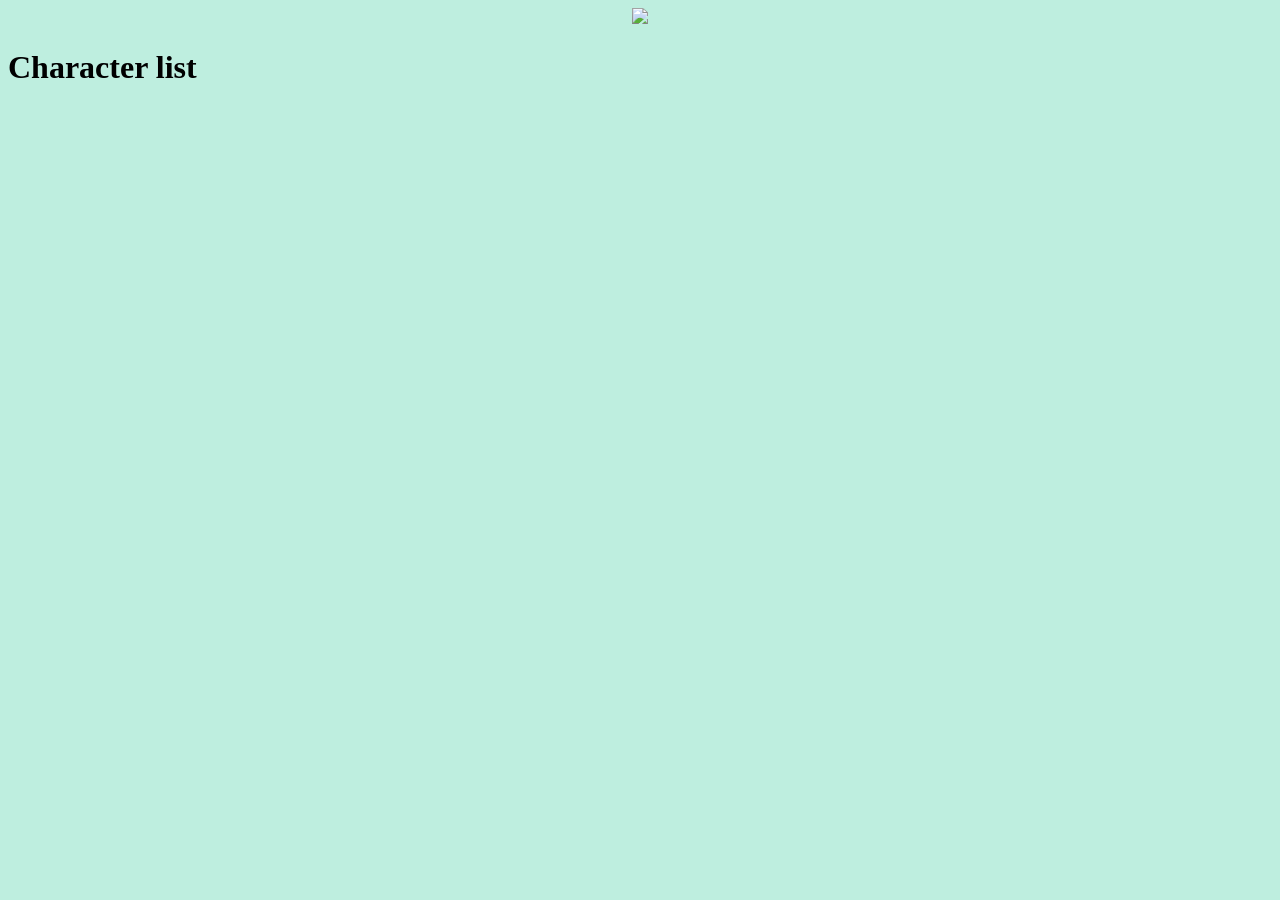
==== index.htm @ 5d8687e3 "Publicar proyecto" ====
<!DOCTYPE html>
<html lang="en">
<head>
    <meta charset="UTF-8">
    <meta name="viewport" content="width=device-width, initial-scale=1.0">
    <link rel="stylesheet" href="style.css">
    <title>Rick and motry API</title>
</head>
<body>
    <center>
    <img src= "https://upload.wikimedia.org/wikipedia/commons/thumb/b/b1/Rick_and_Morty.svg/1280px-Rick_and_Morty.svg.png"/>
    </center>
    <h1>Character list</h1>
    <div id="characters-list"></div>
</body>
<script src="app.js"></script>
</html>
---- style.css ----
body
{
    background-color: #BEEEDF;
}
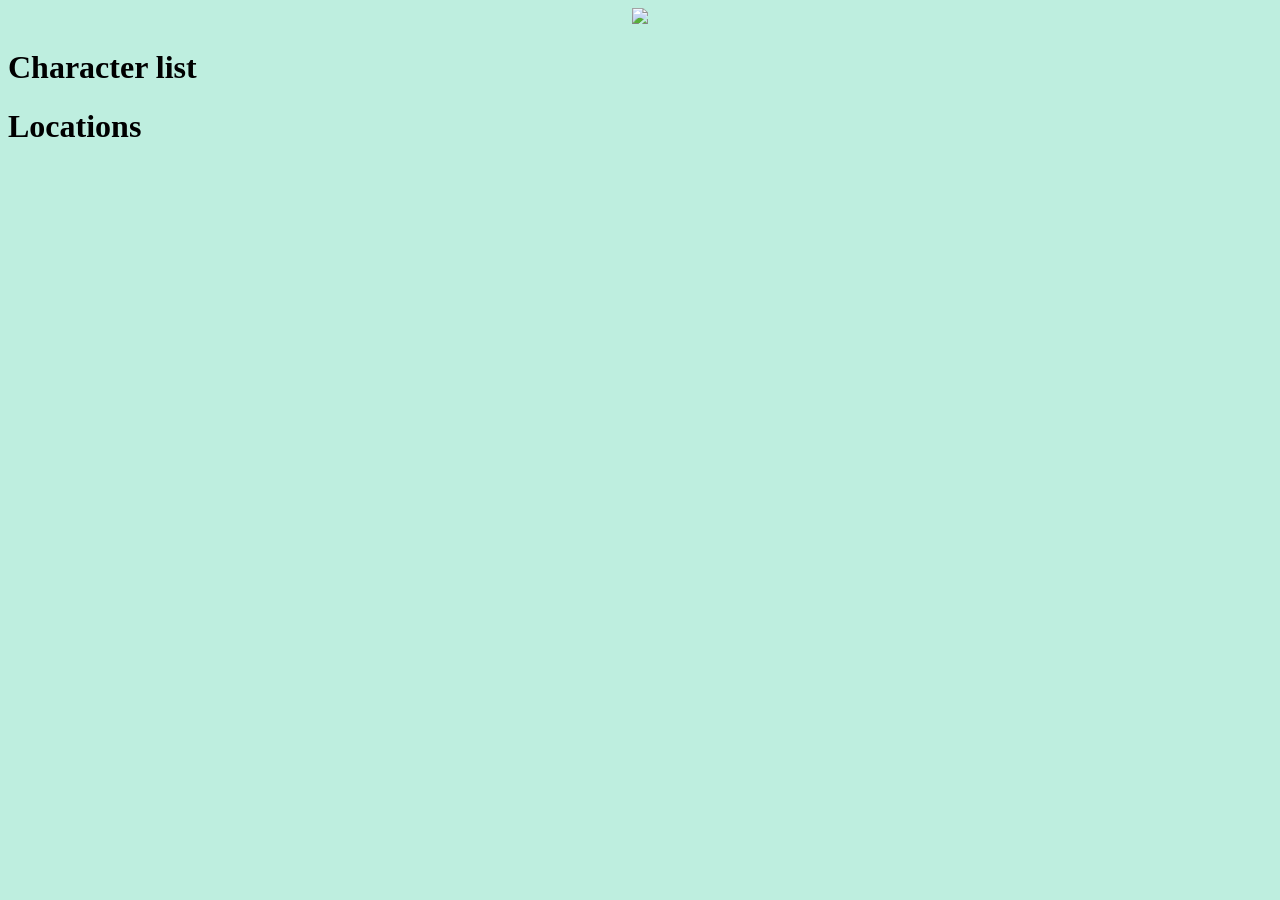
==== commit 3e9051b4: "Publicar proyecto" ====
--- a/index.htm
+++ b/index.htm
@@ -12,6 +12,8 @@
     </center>
     <h1>Character list</h1>
     <div id="characters-list"></div>
+    <h1>Locations</h1>
+    <ul id="locations-list"></ul>
 </body>
 <script src="app.js"></script>
 </html>
--- a/style.css
+++ b/style.css
@@ -1,4 +1,8 @@
 body
 {
     background-color: #BEEEDF;
+}
+ul 
+{
+    list-style-type: square;
 }
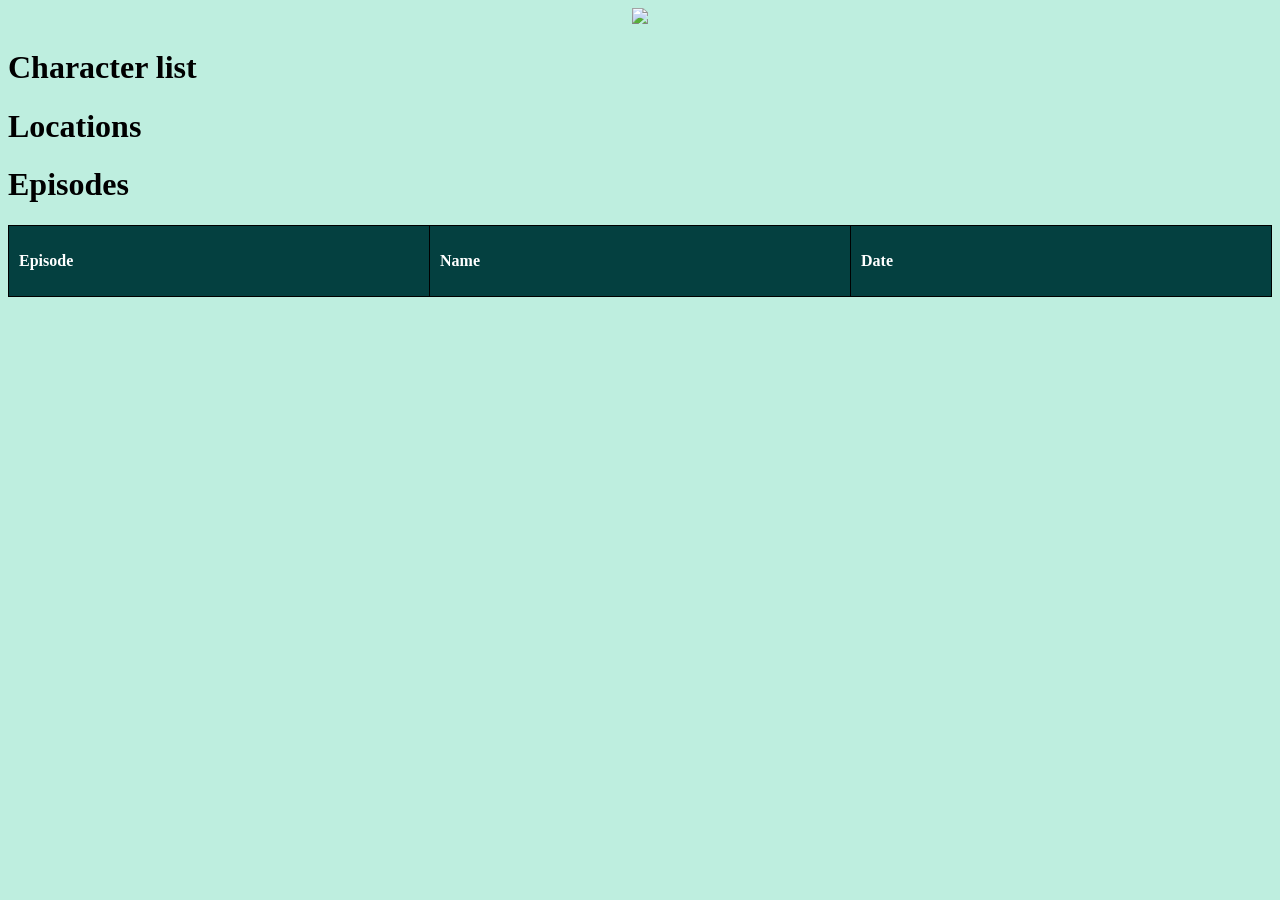
==== commit 43cfe94c: "Publicar proyecto" ====
--- a/index.htm
+++ b/index.htm
@@ -14,6 +14,13 @@
     <div id="characters-list"></div>
     <h1>Locations</h1>
     <ul id="locations-list"></ul>
+    <h1>Episodes</h1>
+    <div style="overflow-x:auto;">
+    <table id="episodes-table"e>
+        <tr> <th>Episode</th> <th>Name</th> <th>Date</th> </tr>           
+    </table>
+    </div>
+    
 </body>
 <script src="app.js"></script>
 </html>
--- a/style.css
+++ b/style.css
@@ -5,4 +5,23 @@
 ul 
 {
     list-style-type: square;
-}+}
+tr:hover {background-color: #f5f5f5;}
+td, th, tr
+{
+    height: 50px;
+    width: 115px; 
+    border: 1px solid black;
+    padding: 10px;
+}
+th
+{
+    text-align: left;
+    background-color: #044040;
+    color: white;
+}
+table
+{
+    width: 100%;
+    border-collapse: collapse;
+}
